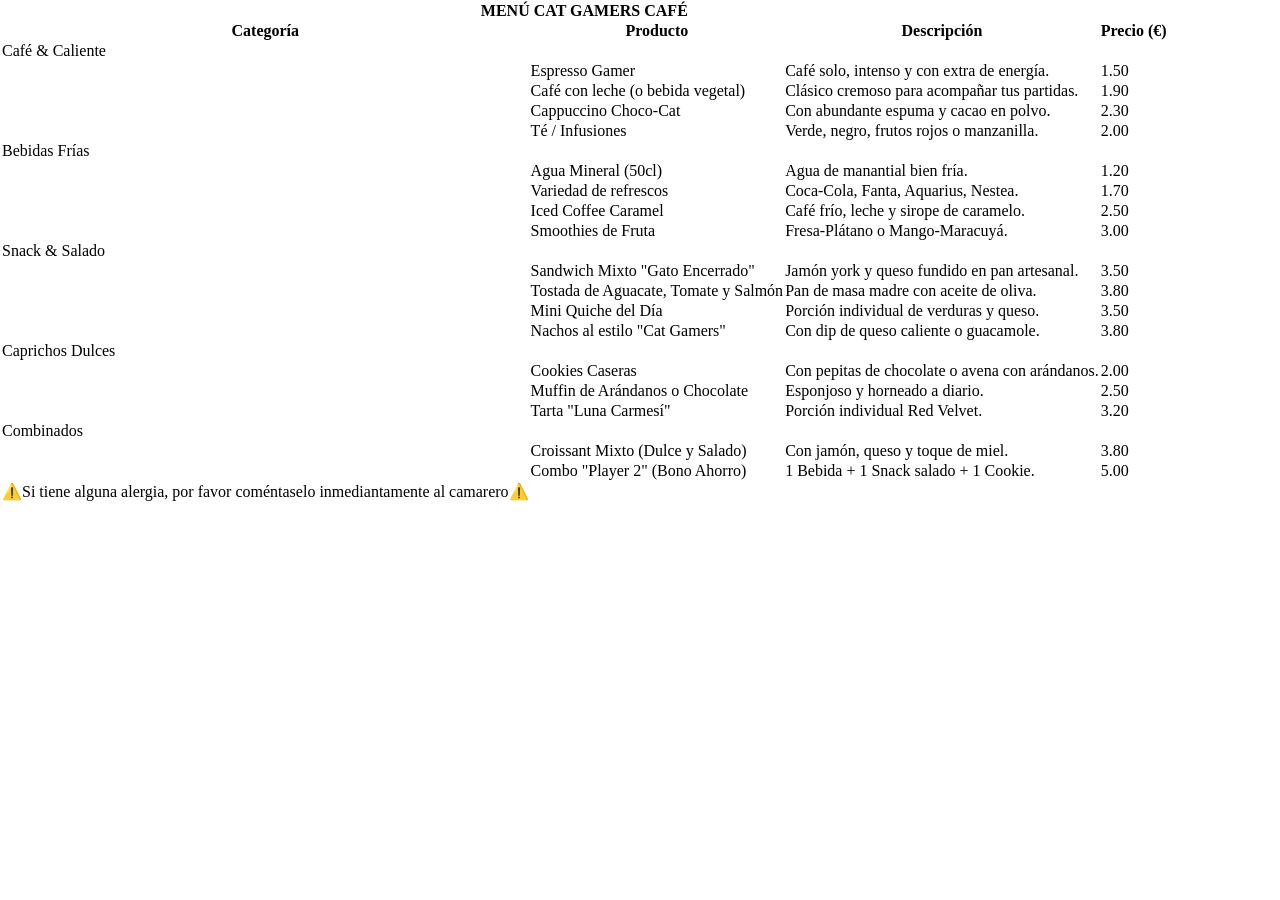
==== Cat Gamers/carta.html @ 156e7d98 "feat: carta sin css" ====
<!DOCTYPE html>
<html lang="es">
<head>
    <meta charset="UTF-8">
    <meta name="viewport" content="width=device-width, initial-scale=1.0">
    <link rel="stylesheet" href="css/carta.css">
    <title>Carta</title>
</head>
<body>
<table class="tabla-carta">
    <thead>
        <tr>
            <th colspan="4" class="titulo-menu">MENÚ CAT GAMERS CAFÉ</th>
        </tr>
        <tr class="cabecera-columnas">
            <th>Categoría</th>
            <th>Producto</th>
            <th>Descripción</th>
            <th>Precio (€)</th>
        </tr>
    </thead>
    <tbody>
        <!-- BEBIDAS CALIENTES -->
        <tr class="fila-categoria">
            <td colspan="4">Café & Caliente</td>
        </tr>
        <tr>
            <td></td>
            <td>Espresso Gamer</td>
            <td>Café solo, intenso y con extra de energía.</td>
            <td class="precio">1.50</td>
        </tr>
        <tr>
            <td></td>
            <td>Café con leche (o bebida vegetal)</td>
            <td>Clásico cremoso para acompañar tus partidas.</td>
            <td class="precio">1.90</td>
        </tr>
        <tr>
            <td></td>
            <td>Cappuccino Choco-Cat</td>
            <td>Con abundante espuma y cacao en polvo.</td>
            <td class="precio">2.30</td>
        </tr>
        <tr>
            <td></td>
            <td>Té / Infusiones</td>
            <td>Verde, negro, frutos rojos o manzanilla.</td>
            <td class="precio">2.00</td>
        </tr>

        <!-- BEBIDAS FRÍAS -->
        <tr class="fila-categoria">
            <td colspan="4">Bebidas Frías</td>
        </tr>
        <tr>
            <td></td>
            <td>Agua Mineral (50cl)</td>
            <td>Agua de manantial bien fría.</td>
            <td class="precio">1.20</td>
        </tr>
        <tr>
            <td></td>
            <td>Variedad de refrescos</td>
            <td>Coca-Cola, Fanta, Aquarius, Nestea.</td>
            <td class="precio">1.70</td>
        </tr>
        <tr>
            <td></td>
            <td>Iced Coffee Caramel</td>
            <td>Café frío, leche y sirope de caramelo.</td>
            <td class="precio">2.50</td>
        </tr>
        <tr>
            <td></td>
            <td>Smoothies de Fruta</td>
            <td>Fresa-Plátano o Mango-Maracuyá.</td>
            <td class="precio">3.00</td>
        </tr>

        <!-- SNACKS & SALADO -->
        <tr class="fila-categoria">
            <td colspan="4">Snack & Salado</td>
        </tr>
        <tr>
            <td></td>
            <td>Sandwich Mixto "Gato Encerrado"</td>
            <td>Jamón york y queso fundido en pan artesanal.</td>
            <td class="precio">3.50</td>
        </tr>
        <tr>
            <td></td>
            <td>Tostada de Aguacate, Tomate y Salmón</td>
            <td>Pan de masa madre con aceite de oliva.</td>
            <td class="precio">3.80</td>
        </tr>
        <tr>
            <td></td>
            <td>Mini Quiche del Día</td>
            <td>Porción individual de verduras y queso.</td>
            <td class="precio">3.50</td>
        </tr>
        <tr>
            <td></td>
            <td>Nachos al estilo "Cat Gamers"</td>
            <td>Con dip de queso caliente o guacamole.</td>
            <td class="precio">3.80</td>
        </tr>

        <!-- DULCES -->
        <tr class="fila-categoria">
            <td colspan="4">Caprichos Dulces</td>
        </tr>
        <tr>
            <td></td>
            <td>Cookies Caseras</td>
            <td>Con pepitas de chocolate o avena con arándanos.</td>
            <td class="precio">2.00</td>
        </tr>
        <tr>
            <td></td>
            <td>Muffin de Arándanos o Chocolate</td>
            <td>Esponjoso y horneado a diario.</td>
            <td class="precio">2.50</td>
        </tr>
        <tr>
            <td></td>
            <td>Tarta "Luna Carmesí"</td>
            <td>Porción individual Red Velvet.</td>
            <td class="precio">3.20</td>
        </tr>

        <!-- COMBINADOS -->
        <tr class="fila-categoria">
            <td colspan="4">Combinados</td>
        </tr>
        <tr>
            <td></td>
            <td>Croissant Mixto (Dulce y Salado)</td>
            <td>Con jamón, queso y toque de miel.</td>
            <td class="precio">3.80</td>
        </tr>
        <tr>
            <td></td>
            <td>Combo "Player 2" (Bono Ahorro)</td>
            <td>1 Bebida + 1 Snack salado + 1 Cookie.</td>
            <td class="precio">5.00</td>
        </tr>
    </tbody>
    <tfoot class="footer-tabla">
        <tr>
            <td>⚠️Si tiene alguna alergia, por favor 
                    coméntaselo inmediantamente al camarero⚠️</td>
        </tr>
    </tfoot>
</table>

</body>
</html>
---- Cat Gamers/css/carta.css ----
:root {
    --color-fondo-principal: #F5EBE0;
    --color-texto-fondo: #2C1B17;
    --color-borde-hamburguesa: #94726b;
    --color-texto-fondo-rgb: 44, 27, 23;
    --color-primario: #E76F51;
    --color-secundario: #2A9D8F;
    --color-tarjetas-contenedores: #FFFFFF;
    --color-fondo-gradiante: rgba(143, 95, 59, 1);
    --color-fondo-gradiante-dorado: rgba(254, 208, 127, 1);
}
* {
    box-sizing: border-box;
    margin: 0;
    padding: 0;
}
.footer-tabla {
    border-collapse: collapse;
}
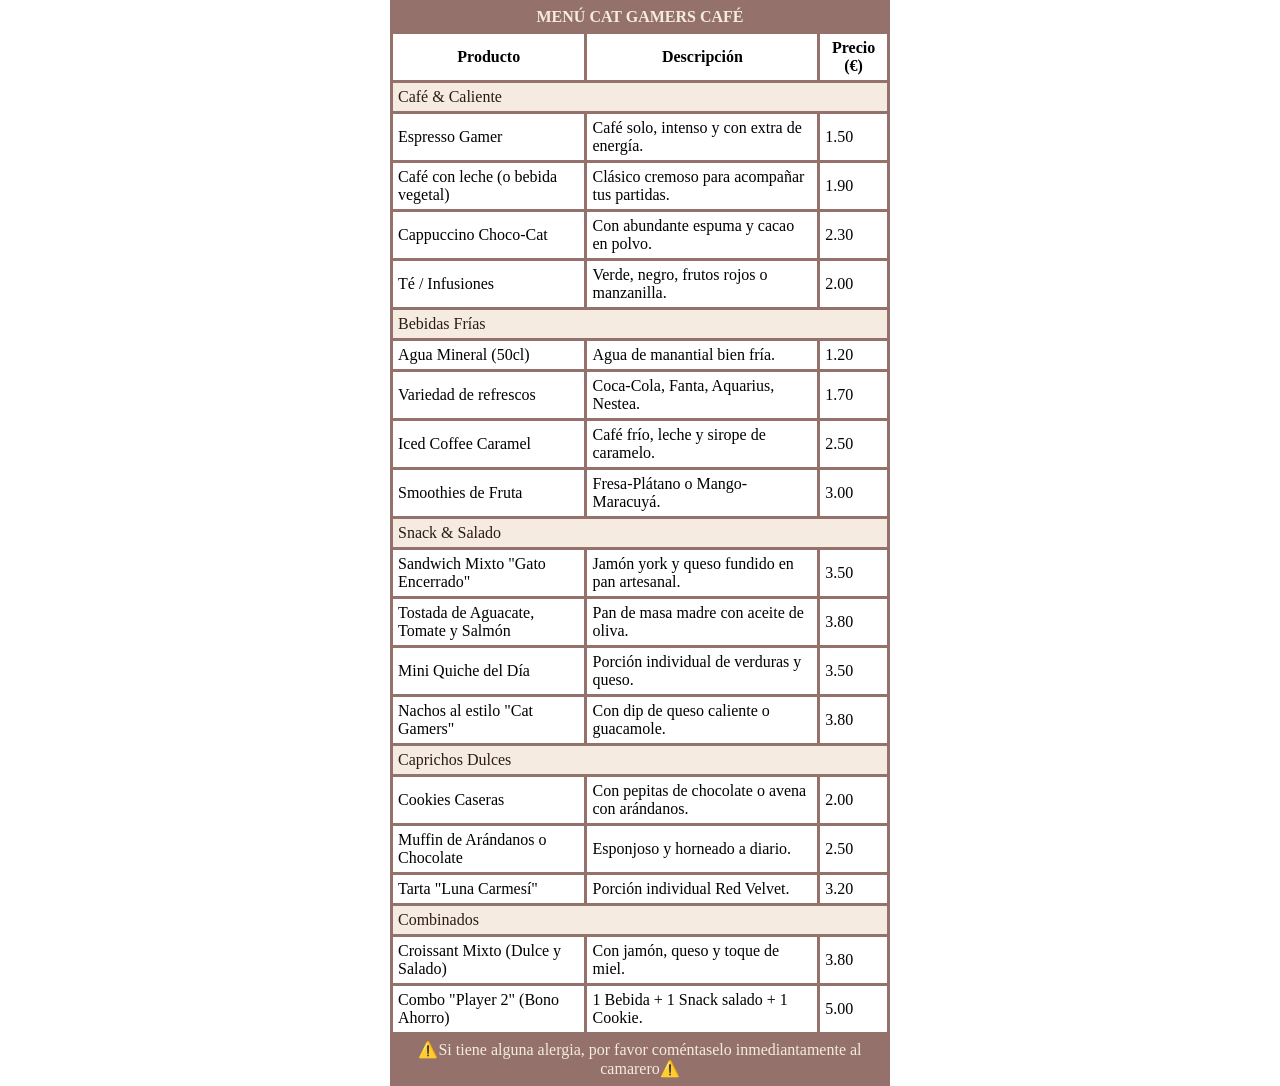
==== commit 86b033b8: "style: carta" ====
--- a/Cat Gamers/carta.html
+++ b/Cat Gamers/carta.html
@@ -10,10 +10,9 @@
 <table class="tabla-carta">
     <thead>
         <tr>
-            <th colspan="4" class="titulo-menu">MENÚ CAT GAMERS CAFÉ</th>
+            <th colspan="3" class="titulo-menu">MENÚ CAT GAMERS CAFÉ</th>
         </tr>
         <tr class="cabecera-columnas">
-            <th>Categoría</th>
             <th>Producto</th>
             <th>Descripción</th>
             <th>Precio (€)</th>
@@ -22,28 +21,24 @@
     <tbody>
         <!-- BEBIDAS CALIENTES -->
         <tr class="fila-categoria">
-            <td colspan="4">Café & Caliente</td>
+            <td colspan="3">Café & Caliente</td>
         </tr>
         <tr>
-            <td></td>
             <td>Espresso Gamer</td>
             <td>Café solo, intenso y con extra de energía.</td>
             <td class="precio">1.50</td>
         </tr>
         <tr>
-            <td></td>
             <td>Café con leche (o bebida vegetal)</td>
             <td>Clásico cremoso para acompañar tus partidas.</td>
             <td class="precio">1.90</td>
         </tr>
         <tr>
-            <td></td>
             <td>Cappuccino Choco-Cat</td>
             <td>Con abundante espuma y cacao en polvo.</td>
             <td class="precio">2.30</td>
         </tr>
         <tr>
-            <td></td>
             <td>Té / Infusiones</td>
             <td>Verde, negro, frutos rojos o manzanilla.</td>
             <td class="precio">2.00</td>
@@ -51,28 +46,24 @@
 
         <!-- BEBIDAS FRÍAS -->
         <tr class="fila-categoria">
-            <td colspan="4">Bebidas Frías</td>
+            <td colspan="3">Bebidas Frías</td>
         </tr>
         <tr>
-            <td></td>
             <td>Agua Mineral (50cl)</td>
             <td>Agua de manantial bien fría.</td>
             <td class="precio">1.20</td>
         </tr>
         <tr>
-            <td></td>
             <td>Variedad de refrescos</td>
             <td>Coca-Cola, Fanta, Aquarius, Nestea.</td>
             <td class="precio">1.70</td>
         </tr>
         <tr>
-            <td></td>
             <td>Iced Coffee Caramel</td>
             <td>Café frío, leche y sirope de caramelo.</td>
             <td class="precio">2.50</td>
         </tr>
         <tr>
-            <td></td>
             <td>Smoothies de Fruta</td>
             <td>Fresa-Plátano o Mango-Maracuyá.</td>
             <td class="precio">3.00</td>
@@ -80,28 +71,24 @@
 
         <!-- SNACKS & SALADO -->
         <tr class="fila-categoria">
-            <td colspan="4">Snack & Salado</td>
+            <td colspan="3">Snack & Salado</td>
         </tr>
         <tr>
-            <td></td>
             <td>Sandwich Mixto "Gato Encerrado"</td>
             <td>Jamón york y queso fundido en pan artesanal.</td>
             <td class="precio">3.50</td>
         </tr>
         <tr>
-            <td></td>
             <td>Tostada de Aguacate, Tomate y Salmón</td>
             <td>Pan de masa madre con aceite de oliva.</td>
             <td class="precio">3.80</td>
         </tr>
         <tr>
-            <td></td>
             <td>Mini Quiche del Día</td>
             <td>Porción individual de verduras y queso.</td>
             <td class="precio">3.50</td>
         </tr>
         <tr>
-            <td></td>
             <td>Nachos al estilo "Cat Gamers"</td>
             <td>Con dip de queso caliente o guacamole.</td>
             <td class="precio">3.80</td>
@@ -109,22 +96,19 @@
 
         <!-- DULCES -->
         <tr class="fila-categoria">
-            <td colspan="4">Caprichos Dulces</td>
+            <td colspan="3">Caprichos Dulces</td>
         </tr>
         <tr>
-            <td></td>
             <td>Cookies Caseras</td>
             <td>Con pepitas de chocolate o avena con arándanos.</td>
             <td class="precio">2.00</td>
         </tr>
         <tr>
-            <td></td>
             <td>Muffin de Arándanos o Chocolate</td>
             <td>Esponjoso y horneado a diario.</td>
             <td class="precio">2.50</td>
         </tr>
         <tr>
-            <td></td>
             <td>Tarta "Luna Carmesí"</td>
             <td>Porción individual Red Velvet.</td>
             <td class="precio">3.20</td>
@@ -132,16 +116,14 @@
 
         <!-- COMBINADOS -->
         <tr class="fila-categoria">
-            <td colspan="4">Combinados</td>
+            <td colspan="3">Combinados</td>
         </tr>
         <tr>
-            <td></td>
             <td>Croissant Mixto (Dulce y Salado)</td>
             <td>Con jamón, queso y toque de miel.</td>
             <td class="precio">3.80</td>
         </tr>
         <tr>
-            <td></td>
             <td>Combo "Player 2" (Bono Ahorro)</td>
             <td>1 Bebida + 1 Snack salado + 1 Cookie.</td>
             <td class="precio">5.00</td>
@@ -149,7 +131,7 @@
     </tbody>
     <tfoot class="footer-tabla">
         <tr>
-            <td>⚠️Si tiene alguna alergia, por favor 
+            <td colspan="3">⚠️Si tiene alguna alergia, por favor 
                     coméntaselo inmediantamente al camarero⚠️</td>
         </tr>
     </tfoot>
--- a/Cat Gamers/css/carta.css
+++ b/Cat Gamers/css/carta.css
@@ -14,6 +14,27 @@
     margin: 0;
     padding: 0;
 }
+.titulo-menu {
+    background: var(--color-borde-hamburguesa);
+    color: var(--color-fondo-principal);
+}
+.tabla-carta {
+    margin: auto;
+    max-width: 500px;
+    width: 95%;
+    border: 3px solid var(--color-borde-hamburguesa);
+    border-collapse: collapse;
+}
+th, td {
+    border: 3px solid var(--color-borde-hamburguesa);
+    padding: 5px;
+}
+.fila-categoria {
+    background-color: var(--color-fondo-principal);
+    color: var(--color-texto-fondo);
+}
 .footer-tabla {
-    border-collapse: collapse;
-}+    text-align: center;
+    background-color: var(--color-borde-hamburguesa);
+    color: var(--color-fondo-principal);
+}
